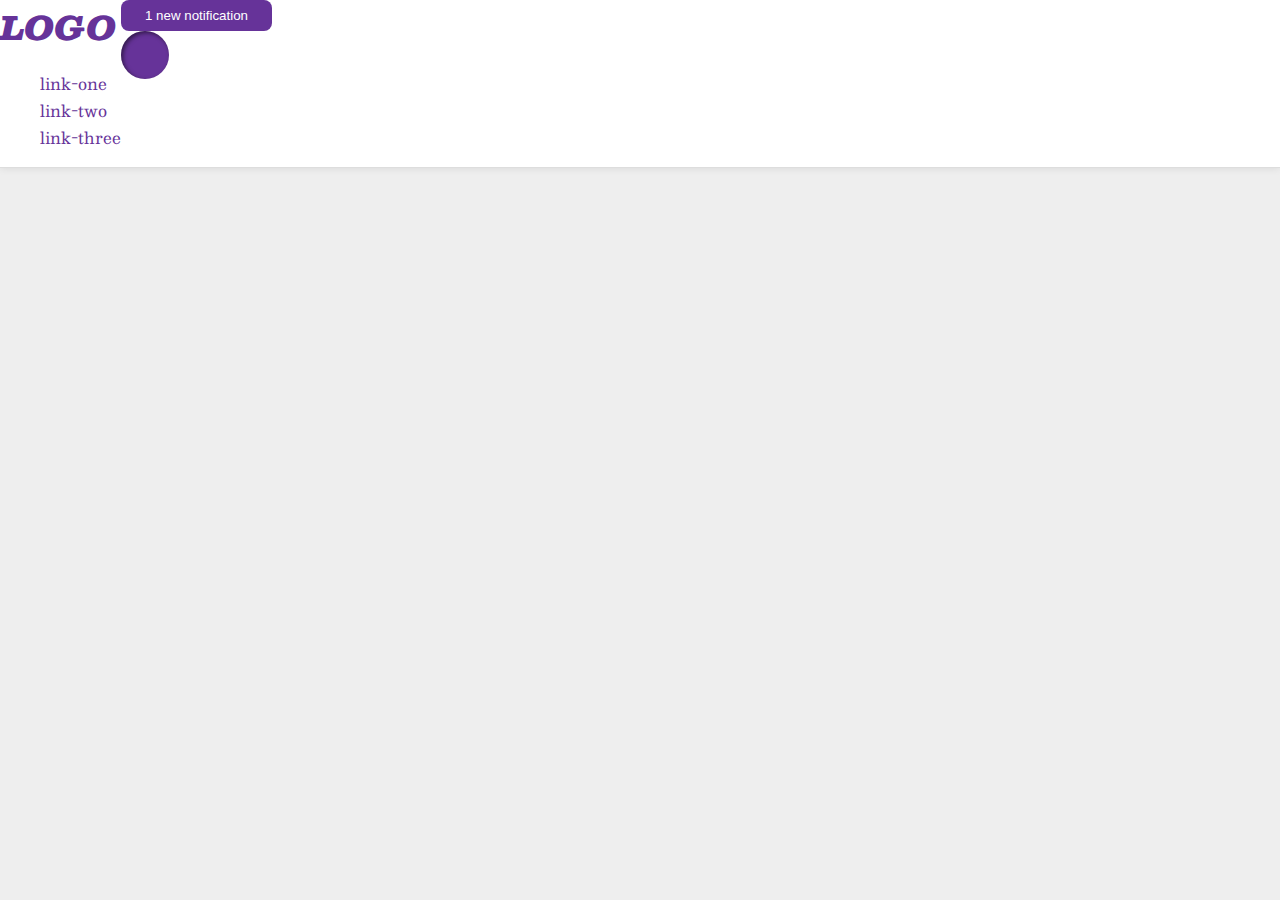
==== flex/03-flex-header-2/index.html @ 0f7dc308 "edited containers and center items vertically" ====
<!DOCTYPE html>
<html lang="en">
  <head>
    <meta charset="UTF-8">
    <meta http-equiv="X-UA-Compatible" content="IE=edge">
    <meta name="viewport" content="width=device-width, initial-scale=1.0">
    <title>Flex Header 2</title>
    <link rel="stylesheet" href="style.css">
  </head>
  <body>
    <div class="header">
      <div class="left-end">
      <div class="logo">
        LOGO
      </div>
      <ul class="links">
        <li><a href="google.com">link-one</a></li>
        <li><a href="google.com">link-two</a></li>
        <li><a href="google.com">link-three</a></li>
      </ul>
      </div>
      <div class="right-end">
      <button class="notifications">
        1 new notification
      </button>
      <div class="profile-image"></div>
      </div>
    </div>
  </body>
</html>
---- flex/03-flex-header-2/style.css ----
/* this is some magical font-importing.  
you'll learn about it later. */
@import url('https://fonts.googleapis.com/css2?family=Besley:ital,wght@0,400;1,900&display=swap');

body {
  margin: 0;
  background: #eee;
  font-family: Besley, serif;
}

.header {
  background: white;
  border-bottom: 1px solid #ddd;
  box-shadow: 0 0 8px rgba(0,0,0,.1);
  display: flex;
  align-items: centersss;
}

.profile-image {
  background: rebeccapurple;
  box-shadow: inset 2px 2px 4px rgba(0,0,0,.5);
  border-radius: 50%;
  width: 48px;
  height: 48px;
}

.logo {
  color: rebeccapurple;
  font-size: 32px;
  font-weight: 900;
  font-style: italic;
}

button {
  border: none;
  border-radius: 8px;
  background: rebeccapurple;
  color: white;
  padding: 8px 24px;
}

a {
  /* this removes the line under our links */
  text-decoration: none;
  color: rebeccapurple;
}

ul {
  list-style-type: none;
}
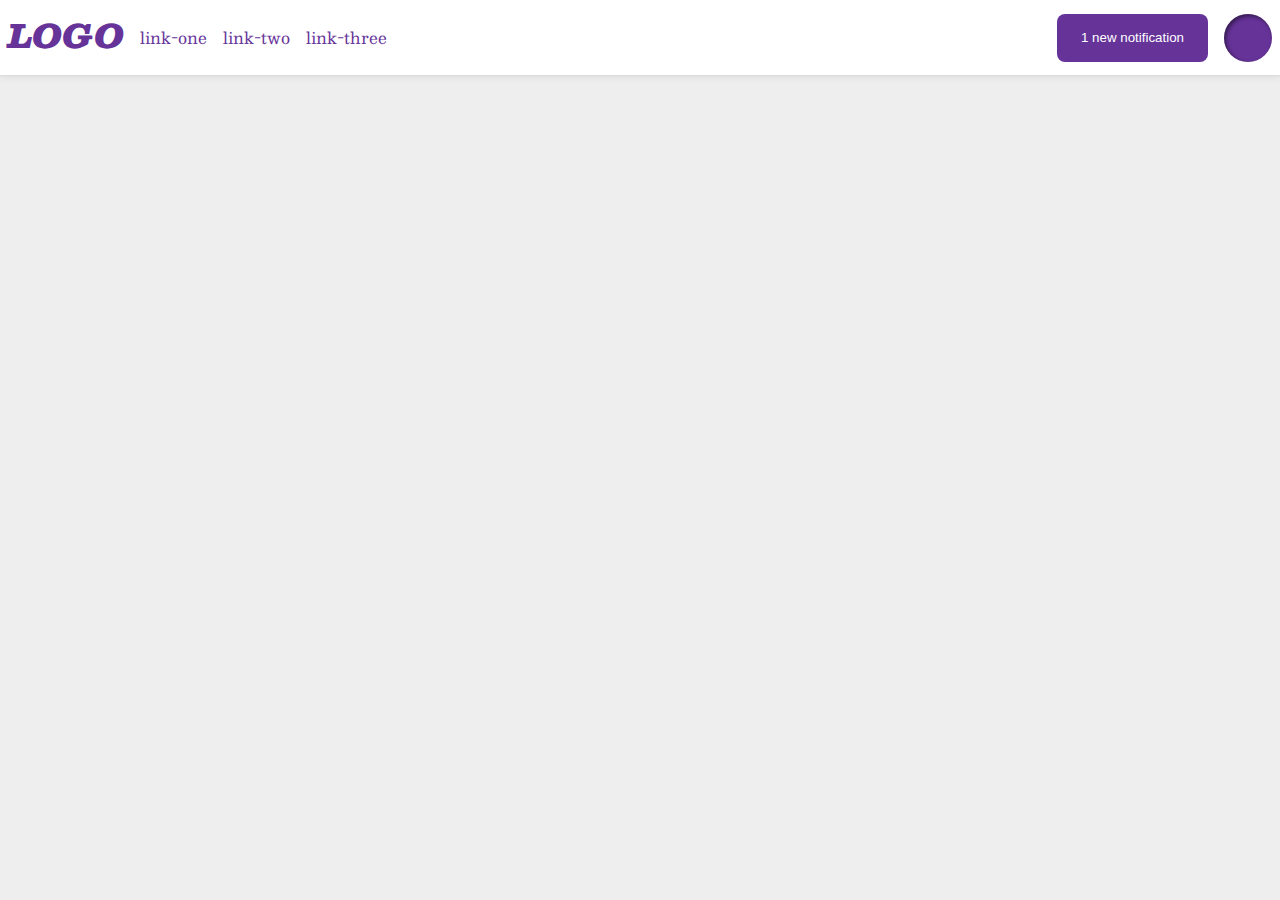
==== commit d8fea425: "edited html + tags and add attributes in css" ====
--- a/flex/03-flex-header-2/index.html
+++ b/flex/03-flex-header-2/index.html
@@ -13,11 +13,13 @@
       <div class="logo">
         LOGO
       </div>
+      <div class="links">
       <ul class="links">
         <li><a href="google.com">link-one</a></li>
         <li><a href="google.com">link-two</a></li>
         <li><a href="google.com">link-three</a></li>
       </ul>
+      </div>
       </div>
       <div class="right-end">
       <button class="notifications">
--- a/flex/03-flex-header-2/style.css
+++ b/flex/03-flex-header-2/style.css
@@ -13,7 +13,9 @@
   border-bottom: 1px solid #ddd;
   box-shadow: 0 0 8px rgba(0,0,0,.1);
   display: flex;
-  align-items: centersss;
+  align-items: center;
+  justify-content: space-between;
+  padding: 8px;
 }
 
 .profile-image {
@@ -22,6 +24,11 @@
   border-radius: 50%;
   width: 48px;
   height: 48px;
+}
+
+.left-end {
+  display: flex;
+  gap: 16px;
 }
 
 .logo {
@@ -47,4 +54,12 @@
 
 ul {
   list-style-type: none;
+  display: flex;
+  gap: 16px;
+  padding-left: 0px;
 }
+
+.right-end {
+  display: flex;
+  gap: 16px;
+}